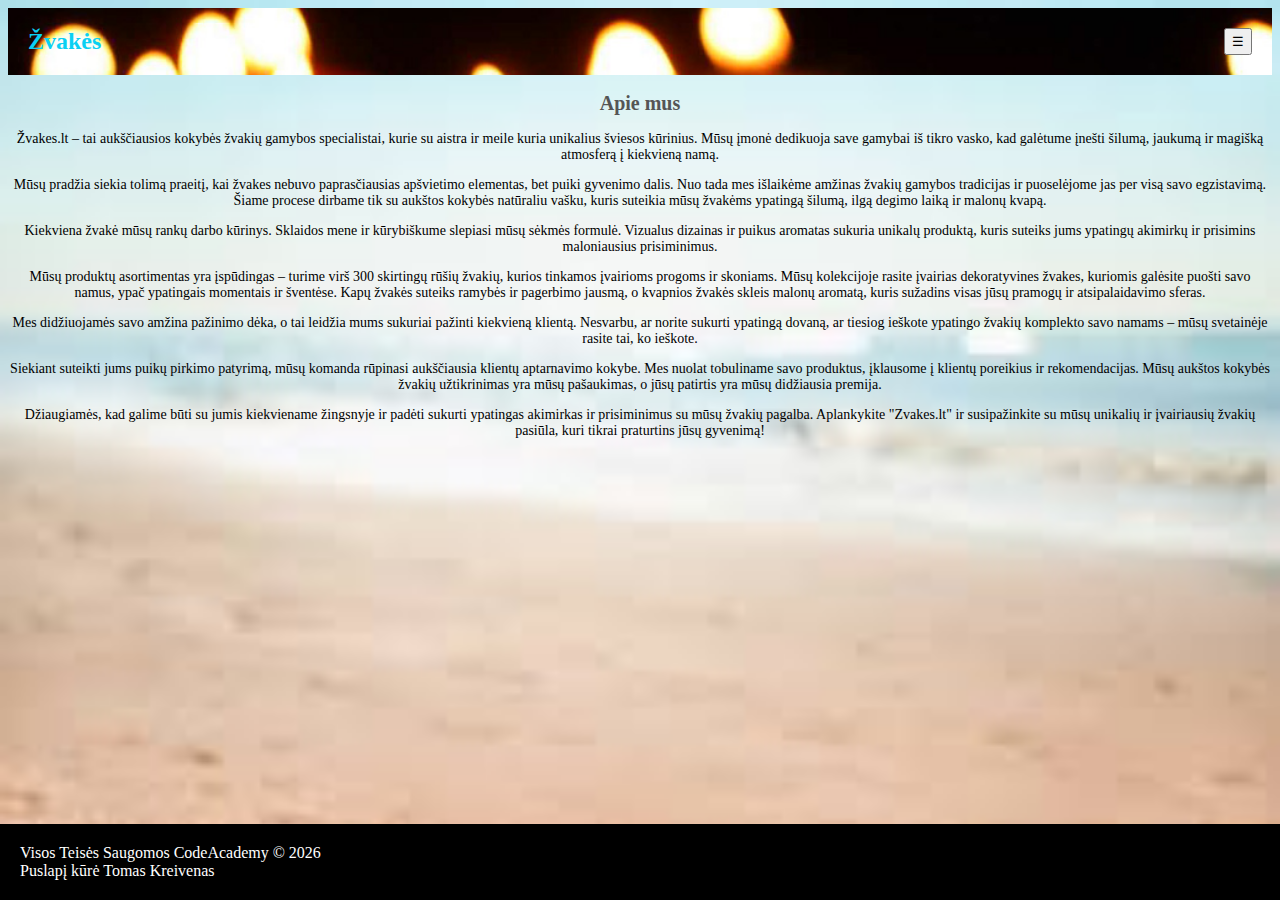
==== Apiemus.html @ 5e6002f1 "." ====
<!DOCTYPE html>
<html>
<head>
  <meta charset="UTF-8">
  <title>Zvakes.lt - Apie Mus</title>
  <link rel="stylesheet" type="text/css" href="style.css">
</head>
<body>
  <header class="yellow-header right-align">
    <h1 id="company-name">Zvakes</h1>
    <button id="menu-toggle" onclick="toggleMenu()">☰</button>
    <nav id="main-menu" class="right-align">
      <ul>
        <li><a href="index.html">Žvakės</a></li>
        <li><a href="Apiemus.html">Apie Mus</a></li>
        <li><a href="Dekoratyvines.html">Dekoratyvinės žvakės</a></li>
        <li><a href="#kapu-zvakes-section">Kapų žvakės</a></li>
        <li><a href="#kvapnios-zvakes-section">Kvapnios žvakės</a></li>
      </ul>
    </nav>
  </header>  
  <main>
    <section id="about-section">
      <h2>Apie mus</h2>
      <p>Žvakes.lt – tai aukščiausios kokybės žvakių gamybos specialistai, kurie su aistra ir meile kuria unikalius šviesos kūrinius. Mūsų įmonė dedikuoja save gamybai iš tikro vasko, kad galėtume įnešti šilumą, jaukumą ir magišką atmosferą į kiekvieną namą.</p>
      <p>Mūsų pradžia siekia tolimą praeitį, kai žvakes nebuvo paprasčiausias apšvietimo elementas, bet puiki gyvenimo dalis. Nuo tada mes išlaikėme amžinas žvakių gamybos tradicijas ir puoselėjome jas per visą savo egzistavimą. Šiame procese dirbame tik su aukštos kokybės natūraliu vašku, kuris suteikia mūsų žvakėms ypatingą šilumą, ilgą degimo laiką ir malonų kvapą.</p>
      <p>Kiekviena žvakė mūsų rankų darbo kūrinys. Sklaidos mene ir kūrybiškume slepiasi mūsų sėkmės formulė. Vizualus dizainas ir puikus aromatas sukuria unikalų produktą, kuris suteiks jums ypatingų akimirkų ir prisimins maloniausius prisiminimus.</p>
      <p>Mūsų produktų asortimentas yra įspūdingas – turime virš 300 skirtingų rūšių žvakių, kurios tinkamos įvairioms progoms ir skoniams. Mūsų kolekcijoje rasite įvairias dekoratyvines žvakes, kuriomis galėsite puošti savo namus, ypač ypatingais momentais ir šventėse. Kapų žvakės suteiks ramybės ir pagerbimo jausmą, o kvapnios žvakės skleis malonų aromatą, kuris sužadins visas jūsų pramogų ir atsipalaidavimo sferas.</p>  
      <p>Mes didžiuojamės savo amžina pažinimo dėka, o tai leidžia mums sukuriai pažinti kiekvieną klientą. Nesvarbu, ar norite sukurti ypatingą dovaną, ar tiesiog ieškote ypatingo žvakių komplekto savo namams – mūsų svetainėje rasite tai, ko ieškote.</p>  
      <p>Siekiant suteikti jums puikų pirkimo patyrimą, mūsų komanda rūpinasi aukščiausia klientų aptarnavimo kokybe. Mes nuolat tobuliname savo produktus, įklausome į klientų poreikius ir rekomendacijas. Mūsų aukštos kokybės žvakių užtikrinimas yra mūsų pašaukimas, o jūsų patirtis yra mūsų didžiausia premija.</p>  
      <p>Džiaugiamės, kad galime būti su jumis kiekviename žingsnyje ir padėti sukurti ypatingas akimirkas ir prisiminimus su mūsų žvakių pagalba. Aplankykite "Zvakes.lt" ir susipažinkite su mūsų unikalių ir įvairiausių žvakių pasiūla, kuri tikrai praturtins jūsų gyvenimą!</p>  
    </section>
  </main>
  <footer class="black-footer" id="footer">
    <div id="copyright">
      © 2023 Zvakes.lt
    </div>
    <div id="footer-text">
      Visos teisės saugomos.
    </div>
  </footer>
  <script src="script.js"></script>
</body>
</html>
---- style.css ----
.yellow-header {
    background-color: yellow;
    padding: 20px;
    background-image: url(./assets/gamyba.jpg);
    background-repeat: no-repeat;
    background-size: cover;
  }
  
  #company-name {
    font-size: 24px;
    color: #0bd0f3;
    margin: 0;
  }
  body {
    background-image: url(./assets/images.jpg);
    background-repeat: no-repeat;
    background-size: cover;
  }
  
  section {
    margin-bottom: 20px;
  }
  
h2 {
    font-size: 20px;
    color: #555;
    text-align: center;
  }
  
  
  .gallery {
    display: flex;
    flex-wrap: wrap;
    justify-content: space-between;
  }
  
  .product {
    width: 30%;
    text-align: center;
    margin-bottom: 20px;
  }
  
  h3 {
    font-size: 18px;
    margin-bottom: 5px;
  }
  
  img {
    width: 100%;
    height: 200px;
    margin-bottom: 5px;
  }
  
  .zoomed {
    transform: scale(1.2);
    transition: transform 0.3s;
  }

  p {
    text-align: center;
    font-size: 14px;
  }

  .black-footer {
    background-color: black;
    color: white;
    padding: 10px;
    /* display: flex; */
    justify-content: space-between;
    align-items: center;
  }

  /* style.css */

/* style.css */

/* Prieš tai esantis kodas išliko nepakeistas */

.right-align {
  display: flex;
  justify-content: flex-end;
}

#main-menu {
  display: none;
  position: absolute;
  top: 60px;
  right: 10px;
  background-color: white;
  padding: 10px;
  border-radius: 5px;
  box-shadow: 0 2px 5px rgba(0, 0, 0, 0.2);
}

#main-menu ul {
  list-style: none;
  padding: 0;
  margin: 0;
}

#main-menu li {
  margin: 5px 0;
}

#main-menu a {
  text-decoration: none;
  color: black;
  font-size: 18px;
  font-weight: bold;
}

#menu-toggle {
  margin-left: auto;
  cursor: pointer;
}

/* ... Po to esantis kodas išliko nepakeistas ... */

  
.black-footer {
  background-color: black;
  color: white;
  padding: 20px;
  position: fixed;
  bottom: 0;
  left: 0;
  width: 100%;
}

/* Stiliai skirti nuotraukos aprašymui */
.image-container {
  display: flex;
  align-items: center;
  text-align: left; /* Centruojame tekstą */
  margin: 10px; /* Paliekame atstumą nuo nuotraukos */
}

.description {
  margin-left: 10px; /* Paliekame atstumą nuo nuotraukos */
}
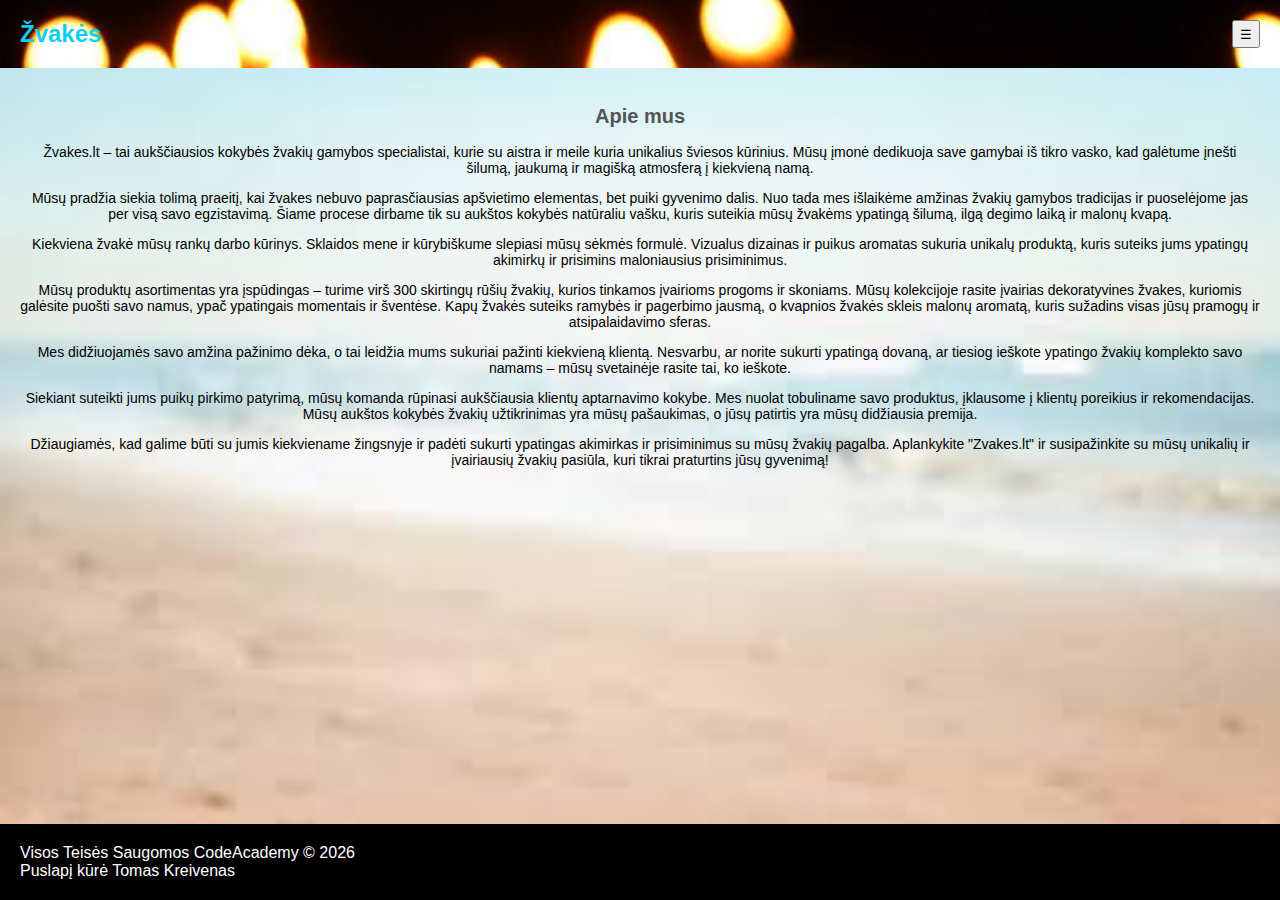
==== commit 62e83475: "." ====
--- a/Apiemus.html
+++ b/Apiemus.html
@@ -14,8 +14,8 @@
         <li><a href="index.html">Žvakės</a></li>
         <li><a href="Apiemus.html">Apie Mus</a></li>
         <li><a href="Dekoratyvines.html">Dekoratyvinės žvakės</a></li>
-        <li><a href="#kapu-zvakes-section">Kapų žvakės</a></li>
-        <li><a href="#kvapnios-zvakes-section">Kvapnios žvakės</a></li>
+        <li><a href="kapu.html">Kapų žvakės</a></li>
+        <li><a href="kvapnios.html">Kvapnios žvakės</a></li>
       </ul>
     </nav>
   </header>  
--- a/style.css
+++ b/style.css
@@ -1,80 +1,35 @@
-.yellow-header {
-    background-color: yellow;
-    padding: 20px;
-    background-image: url(./assets/gamyba.jpg);
-    background-repeat: no-repeat;
-    background-size: cover;
-  }
-  
-  #company-name {
-    font-size: 24px;
-    color: #0bd0f3;
-    margin: 0;
-  }
-  body {
-    background-image: url(./assets/images.jpg);
-    background-repeat: no-repeat;
-    background-size: cover;
-  }
-  
-  section {
-    margin-bottom: 20px;
-  }
-  
-h2 {
-    font-size: 20px;
-    color: #555;
-    text-align: center;
-  }
-  
-  
-  .gallery {
-    display: flex;
-    flex-wrap: wrap;
-    justify-content: space-between;
-  }
-  
-  .product {
-    width: 30%;
-    text-align: center;
-    margin-bottom: 20px;
-  }
-  
-  h3 {
-    font-size: 18px;
-    margin-bottom: 5px;
-  }
-  
-  img {
-    width: 100%;
-    height: 200px;
-    margin-bottom: 5px;
-  }
-  
-  .zoomed {
-    transform: scale(1.2);
-    transition: transform 0.3s;
-  }
-
-  p {
-    text-align: center;
-    font-size: 14px;
-  }
-
-  .black-footer {
-    background-color: black;
-    color: white;
-    padding: 10px;
-    /* display: flex; */
-    justify-content: space-between;
-    align-items: center;
-  }
-
-  /* style.css */
-
 /* style.css */
 
-/* Prieš tai esantis kodas išliko nepakeistas */
+body {
+  margin: 0;
+  font-family: Arial, sans-serif;
+  background-image: url(./assets/images.jpg);
+  background-repeat: no-repeat;
+  background-size: cover;
+  /* min-height: 100%;
+  position: relative; */
+  display: flex;
+  flex-direction: column;
+  min-height: 100vh;
+}
+
+/* Header */
+
+.yellow-header {
+  background-color: yellow;
+  padding: 20px;
+  background-image: url(./assets/gamyba.jpg);
+  background-repeat: no-repeat;
+  background-size: cover;
+  position: relative;
+}
+
+#company-name {
+  font-size: 24px;
+  color: #0bd0f3;
+  margin: 0;
+  text-align: center;
+}
 
 .right-align {
   display: flex;
@@ -114,27 +69,83 @@
   cursor: pointer;
 }
 
-/* ... Po to esantis kodas išliko nepakeistas ... */
+/* Main Content */
 
-  
+main {
+  padding: 20px;
+  flex: 1;
+}
+
+section {
+  margin-bottom: 20px;
+}
+
+h2 {
+  font-size: 20px;
+  color: #555;
+  text-align: center;
+}
+
+.gallery {
+  display: flex;
+  flex-wrap: wrap;
+  justify-content: space-between;
+}
+
+.product {
+  width: 30%;
+  text-align: center;
+  margin-bottom: 20px;
+}
+
+h3 {
+  font-size: 18px;
+  margin-bottom: 5px;
+}
+
+img {
+  width: 100%;
+  height: 200px;
+  margin-bottom: 5px;
+  transition: transform 0.3s; /* Pridedame pereinamąjį efektą transformacijai */
+
+}
+img:hover {
+  transform: scale(1.2);
+  }
+
+.image-container {
+  display: flex;
+  align-items: center;
+  justify-content: space-between;
+  text-align: center;
+  margin: 10px;
+}
+
+.image-container img {
+  max-width: 80%;
+}
+
+.description {
+  font-size: 16px;
+  line-height: 1.5;
+  margin-top: 10px;
+  white-space: wrap; /* Užkertame kelią aprašymui peršokti į kitą eilutę */
+}
+
+/* Footer */
+
 .black-footer {
   background-color: black;
   color: white;
   padding: 20px;
-  position: fixed;
+  /* position: fixed; */
   bottom: 0;
   left: 0;
   width: 100%;
 }
 
-/* Stiliai skirti nuotraukos aprašymui */
-.image-container {
-  display: flex;
-  align-items: center;
-  text-align: left; /* Centruojame tekstą */
-  margin: 10px; /* Paliekame atstumą nuo nuotraukos */
+p {
+  text-align: center;
+  font-size: 14px;
 }
-
-.description {
-  margin-left: 10px; /* Paliekame atstumą nuo nuotraukos */
-}